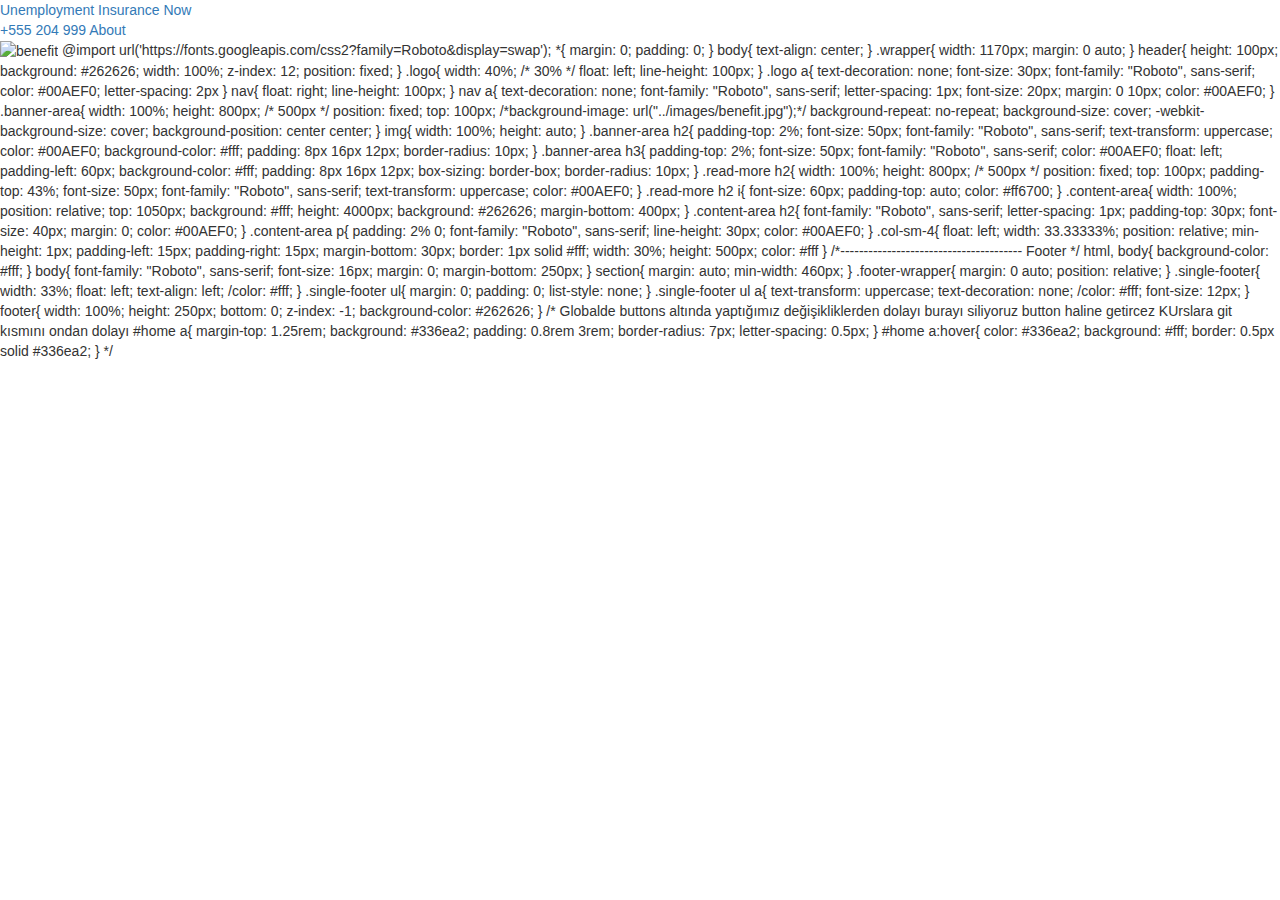
==== other/index4.html @ 98006b6d "committing my code" ====
<!DOCTYPE html>
<html lang="en">
<head>
    <meta charset="UTF-8">
    <meta name="viewport" content="width=device-width, initial-scale=1.0">
    <link rel="stylesheet" href="https://stackpath.bootstrapcdn.com/bootstrap/4.5.0/css/bootstrap.min.css" type="text/css">
    <link rel="stylesheet" href="https://use.fontawesome.com/releases/v5.14.0/css/all.css" integrity="sha384-HzLeBuhoNPvSl5KYnjx0BT+WB0QEEqLprO+NBkkk5gbc67FTaL7XIGa2w1L0Xbgc" crossorigin="anonymous">
    <link rel="stylesheet" href="https://cdnjs.cloudflare.com/ajax/libs/hover.css/2.3.1/css/hover-min.css" type="text/css">
    <link rel="stylesheet" href="assets/css/style.css" type="text/css">
    <!--Slider-->
    <link rel="stylesheet" href="https://maxcdn.bootstrapcdn.com/bootstrap/3.4.1/css/bootstrap.min.css" type="text/css">
    <script src="https://ajax.googleapis.com/ajax/libs/jquery/3.5.1/jquery.min.js"></script>
    <script src="https://maxcdn.bootstrapcdn.com/bootstrap/3.4.1/js/bootstrap.min.js"></script>
    <link rel="stylesheet" href="style.css">

<title>Insurance</title>
</head>
<body>
    <div class="box-area">
        <header>
            <div class="wrapper">
                <div class="logo">
                    <a href="index.html">Unemployment Insurance Now</a>
                </div>
                <nav>
                    <a href="#">+555 204 999</a>
                    <a href="#">About</a>
                </nav>
            </div>
        </header>

        <section>
            <div class="banner-area">
            <img src="assets/images/benefit.jpg" alt="benefit">
           <!-- <h2>Award winning unemployment insurance company</h2>
            <h3><i class="fas fa-map-marker-alt"></i> Multiple Locations in Europe</h3> <br>
            <h3><i class="fas fa-map-marker-alt"></i> Get compensation in 24 hours</h3>
            </div>
            <div class="read-more">
            <h2><i class="fas fa-caret-down"></i> Read more <i class="fas fa-caret-down"></i></h2>
            </div> -->
           <!-- <div class="content-area">
                <div class="wrapper">
                    <h2>Content area</h2>
                    <p>Lorem ipsum dolor sit amet consectetur adipisicing elit. Sequi ullam esse nulla, 
                    qui dolorem voluptate voluptates minima provident ducimus nihil! Recusandae eligendi, 
                    omnis quasi numquam pariatur maxime odio ipsa nihil.</p>
                </div>
                <div class="container-fluid col-sm-12">
                    <div class="col-sm-4">Business knowledge</div>
                    <div class="col-sm-4">Competitive service</div>
                    <div class="col-sm-4">Strong Team</div>
                </div>
            </div>
            </div>
            
        </section>
    </div>

    <footer>
        <div class="footer-wrapper">
            <div class="single-footer">
                <div>
                <h2><i class="far fa-envelope"></i> Address:</h2>
                <p>
                40 Bridge Street <br>
                GORDDINOG <br>
                LL33 6WF <br>
                Email: <br>
                info@unemploymentinsurancenow.com
                </p>
                </div>
            </div>

            <div class="single-footer">
                <div>
                <h2>Social Media:</h2>
                <ul>
                    <li>
                        <a target="_blank" href="#">
                        <i class="fab fa-facebook" aria-hidden="true"></i>
                        <span class="sr-only">Facebook</span>
                        </a>
                    </li>

                    <li>
                        <a target="_blank" href="#">
                        <i class="fab fa-twitter" aria-hidden="true"></i>
                        <span class="sr-only">Twitter</span>
                        </a>
                    </li>
                   
                    <li>
                        <a target="_blank" href="#">
                        <i class="fab fa-instagram" aria-hidden="true"></i>
                        <span class="sr-only">Instagram</span>
                        </a>
                    </li> 
                </ul>
                </div>
            </div>

            <div class="single-footer">
                <div>
                <h2><i class="fas fa-phone-alt"></i> Call us:</h2>
                <ul>
                    <li><a href="#">+555 204 999</a></li>
                </ul>
                </div>
            </div>
        </div>
    </footer>-->
</body>
</html>







@import url('https://fonts.googleapis.com/css2?family=Roboto&display=swap');


*{
    margin: 0;
    padding: 0;
}

body{
    text-align: center;
}

.wrapper{
    width: 1170px;
    margin: 0 auto;
}

header{
    height: 100px;
    background: #262626;
    width: 100%;
    z-index: 12;
    position: fixed;
}

.logo{
    width: 40%;       /* 30% */
    float: left;
    line-height: 100px;
}

.logo a{
    text-decoration: none;
    font-size: 30px;
    font-family: "Roboto", sans-serif;
    color: #00AEF0;
    letter-spacing: 2px
}

nav{
    float: right;
    line-height: 100px;
}

nav a{
    text-decoration: none;
    font-family: "Roboto", sans-serif;
    letter-spacing: 1px;
    font-size: 20px;
    margin: 0 10px;
    color: #00AEF0;
}

.banner-area{
    width: 100%;
    height: 800px;  /* 500px */
    position: fixed;
    top: 100px;
    /*background-image: url("../images/benefit.jpg");*/
    background-repeat: no-repeat;
    background-size: cover;
    -webkit-background-size: cover;
    background-position: center center;
}

img{
    width: 100%;
    height: auto;
}

.banner-area h2{
    padding-top: 2%;
    font-size: 50px;
    font-family: "Roboto", sans-serif;
    text-transform: uppercase;
    color: #00AEF0;
    background-color: #fff;
    padding: 8px 16px 12px;
    border-radius: 10px;
}

.banner-area h3{
    padding-top: 2%;
    font-size: 50px;
    font-family: "Roboto", sans-serif;
    color: #00AEF0;
    float: left;
    padding-left: 60px;
    background-color: #fff;
    padding: 8px 16px 12px;
    box-sizing: border-box;
    border-radius: 10px;
}

.read-more h2{
    width: 100%;
    height: 800px;  /* 500px */
    position: fixed;
    top: 100px;
    padding-top: 43%;
    font-size: 50px;
    font-family: "Roboto", sans-serif;
    text-transform: uppercase;
    color: #00AEF0;
}

.read-more h2 i{
    font-size: 60px;
    padding-top: auto;
    color: #ff6700;
}

.content-area{
    width: 100%;
    position: relative;
    top: 1050px;
    background: #fff;
    height: 4000px;
    background: #262626;
    margin-bottom: 400px;
}

.content-area h2{
    font-family: "Roboto", sans-serif;
    letter-spacing: 1px;
    padding-top: 30px;
    font-size: 40px;
    margin: 0;
    color: #00AEF0;
}

.content-area p{
    padding: 2% 0;
    font-family: "Roboto", sans-serif;
    line-height: 30px;
    color: #00AEF0;
}


.col-sm-4{
    float: left;
    width: 33.33333%;
    position: relative;
    min-height: 1px;
    padding-left: 15px;
    padding-right: 15px;
    margin-bottom: 30px;
    border: 1px solid #fff;
    width: 30%;
    height: 500px;
    color: #fff
}

/*--------------------------------------- Footer */

html, body{
    background-color: #fff;
}

body{
    font-family: "Roboto", sans-serif;
    font-size: 16px;
    margin: 0;
    margin-bottom: 250px;
}

section{
    
    margin: auto;
    min-width: 460px;
}

.footer-wrapper{
    margin: 0 auto;
    position: relative;
}

.single-footer{
    width: 33%;
    float: left;
    text-align: left;
    /color: #fff;
}

.single-footer ul{
    margin: 0;
    padding: 0;
    list-style: none;
}

.single-footer ul a{
    text-transform: uppercase;
    text-decoration: none;
    /color: #fff;
    font-size: 12px;
}

footer{
    width: 100%;
    height: 250px;
    bottom: 0;
    z-index: -1;
    background-color: #262626;
}

















/* Globalde buttons altında yaptığımız değişikliklerden 
dolayı burayı siliyoruz
 button haline getircez KUrslara git kısmını ondan dolayı
#home a{
    margin-top: 1.25rem;
    background: #336ea2;
    padding: 0.8rem 3rem;
    border-radius: 7px;
    letter-spacing: 0.5px;
}
#home a:hover{
color: #336ea2;
background: #fff;
border: 0.5px solid #336ea2;

}
*/
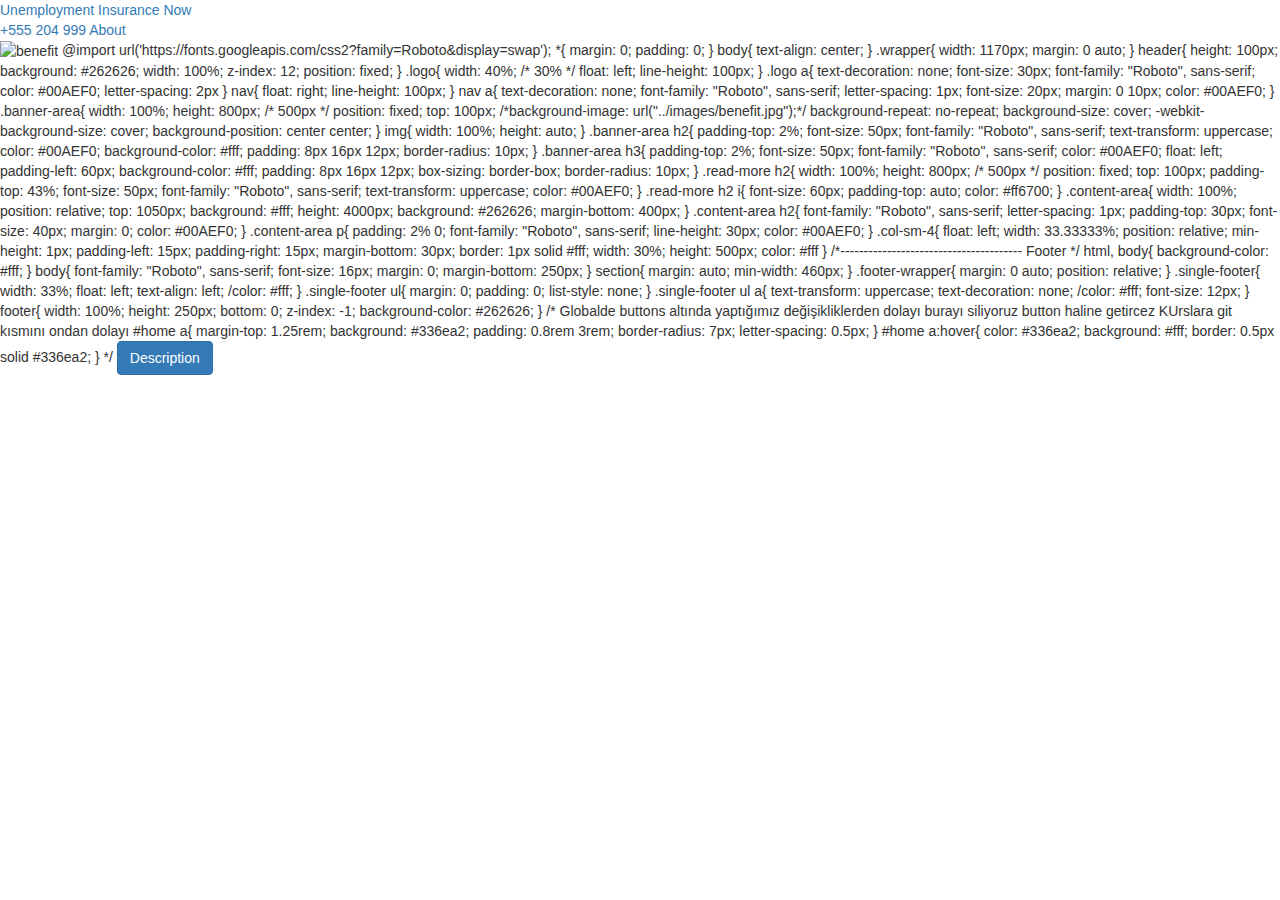
==== commit 2519e188: "commiting my code" ====
--- a/other/index4.html
+++ b/other/index4.html
@@ -361,3 +361,40 @@
 
 
 
+
+
+
+
+            <!-- Button trigger modal -->
+<!-- Modal -->
+<div class="modal fade" id="exampleModalLong" tabindex="-1" role="dialog" aria-labelledby="exampleModalLongTitle" aria-hidden="true">
+  <div class="modal-dialog" role="document">
+    <div class="modal-content">
+      <div class="modal-header">
+        <h5 class="modal-title" id="exampleModalLongTitle">Introduction Video</h5>
+        <button type="button" class="close" data-dismiss="modal" aria-label="Close">
+          <span aria-hidden="true">&times;</span>
+        </button>
+      </div>
+      <div class="modal-body">
+        <h5>
+        -This course gives you ects points <br>
+        -Globally approved course <br>
+        -Instant certificate after completing course
+        </h5>
+        <div class="embed-responsive embed-responsive-16by9">
+        <iframe class="embed-responsive-item" src="https://www.youtube.com/embed/watch?v=Y8Tko2YC5hA&t=2s?html5=1" allowfullscreen></iframe>
+        </div>
+      </div>
+      <div class="modal-footer">
+        <button type="button" class="btn btn-secondary" data-dismiss="modal">Close</button>
+       <!-- <button type="button" class="btn btn-primary">Save changes</button>-->
+      </div>
+    </div>
+  </div>
+</div>
+
+
+
+<button type="button" class="btn btn-primary" data-toggle="modal" data-target="#exampleModalLong">Description
+                        </button>